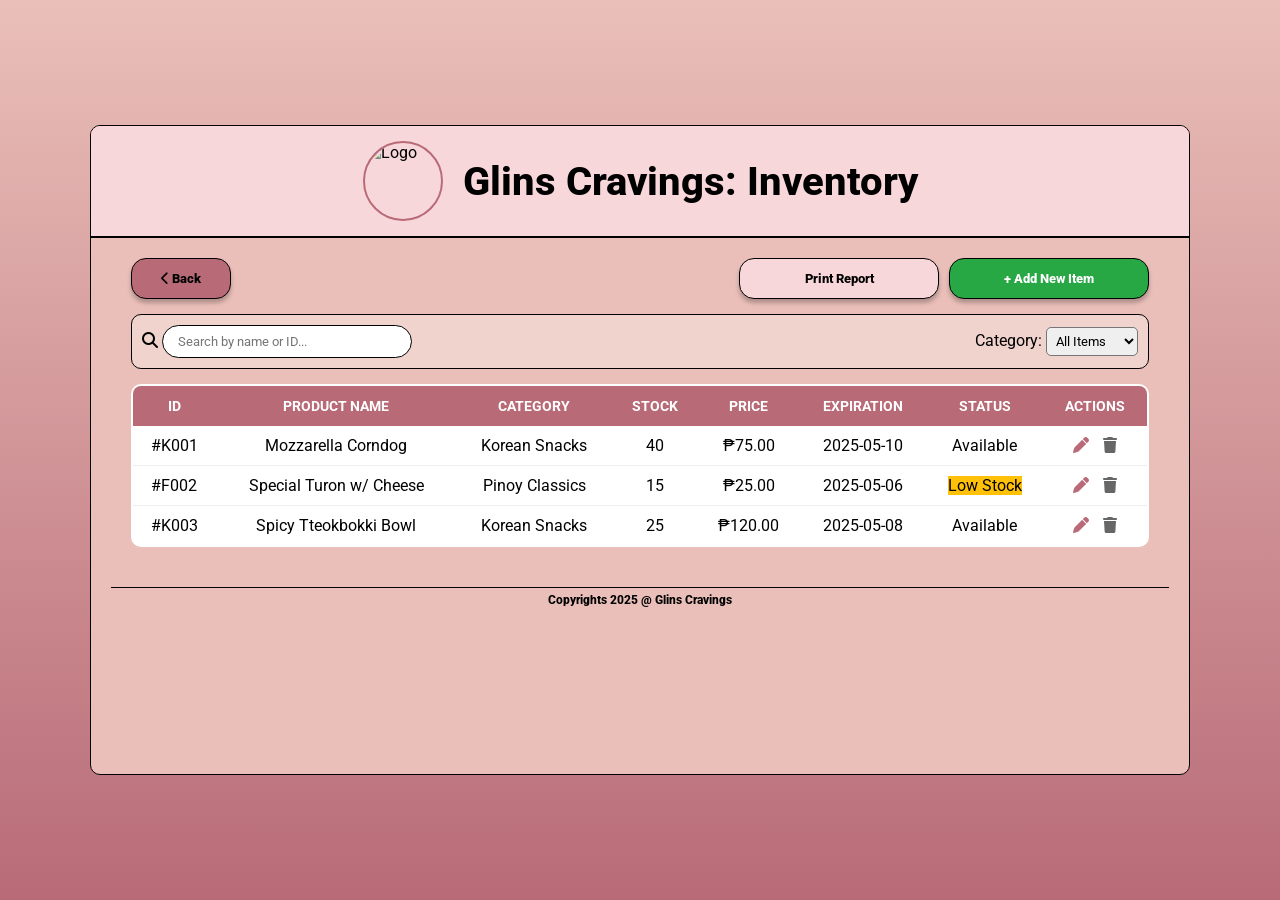
==== inventory.html @ d72fde93 "Add files via upload" ====
<!DOCTYPE html>
<html lang="en">
<head>
    <meta charset="UTF-8">
    <title>Inventory Management - Glins Cravings</title>
    <link rel="stylesheet" href="style.css">
    <link href="https://fonts.googleapis.com/css2?family=Roboto:wght@700;800&display=swap" rel="stylesheet">
    <link rel="stylesheet" href="https://cdnjs.cloudflare.com/ajax/libs/font-awesome/6.4.0/css/all.min.css">
</head>
<body>

    <div class="dashboard-container" style="width: 1100px; height: auto; min-height: 650px;">
        <div class="dash-header">
            <img src="logo.png" alt="Logo" class="dash-logo">
            <h1 class="dash-title">Glins Cravings: Inventory</h1>
        </div>

        <div class="inventory-container">
            <div style="display: flex; justify-content: space-between;">
                <button class="action-btn" style="width: 100px;" onclick="location.href='admin-dashboard.html'">
                    <i class="fa-solid fa-chevron-left"></i> Back
                </button>
                <div style="display: flex; gap: 10px;">
                    <button class="action-btn" style="background-color: #f8d7da;">Print Report</button>
                    <button class="action-btn" style="background-color: #28a745; color: white;" onclick="openModal()">+ Add New Item</button>
                </div>
            </div>

            <div class="table-controls">
                <div>
                    <i class="fa-solid fa-magnifying-glass"></i>
                    <input type="text" placeholder="Search by name or ID..." class="search-input">
                </div>
                <div>
                    <label>Category:</label>
                    <select style="padding: 5px; border-radius: 5px;">
                        <option>All Items</option>
                        <option>Cakes</option>
                        <option>Pastries</option>
                        <option>Beverages</option>
                    </select>
                </div>
            </div>

            <table class="inventory-table">
                <thead>
                    <tr>
                        <th>ID</th>
                        <th>Product Name</th>
                        <th>Category</th>
                        <th>Stock</th>
                        <th>Price</th>
                        <th>Expiration</th>
                        <th>Status</th>
                        <th>Actions</th>
                    </tr>
                </thead>
                <tbody>
                    <tr>
    <td>#K001</td>
    <td>Mozzarella Corndog</td>
    <td>Korean Snacks</td>
    <td>40</td>
    <td>₱75.00</td>
    <td>2025-05-10</td>
    <td><span class="status-badge">Available</span></td>
    <td>
        <i class="fa-solid fa-pen" style="color: #B86B77; cursor: pointer;"></i>
        <i class="fa-solid fa-trash" style="color: #666; cursor: pointer; margin-left: 10px;"></i>
    </td>
</tr>
<tr>
    <td>#F002</td>
    <td>Special Turon w/ Cheese</td>
    <td>Pinoy Classics</td>
    <td>15</td>
    <td>₱25.00</td>
    <td>2025-05-06</td>
    <td><span class="status-badge" style="background-color: #ffc107;">Low Stock</span></td>
    <td>
        <i class="fa-solid fa-pen" style="color: #B86B77; cursor: pointer;"></i>
        <i class="fa-solid fa-trash" style="color: #666; cursor: pointer; margin-left: 10px;"></i>
    </td>
</tr>
<tr>
    <td>#K003</td>
    <td>Spicy Tteokbokki Bowl</td>
    <td>Korean Snacks</td>
    <td>25</td>
    <td>₱120.00</td>
    <td>2025-05-08</td>
    <td><span class="status-badge">Available</span></td>
    <td>
        <i class="fa-solid fa-pen" style="color: #B86B77; cursor: pointer;"></i>
        <i class="fa-solid fa-trash" style="color: #666; cursor: pointer; margin-left: 10px;"></i>
    </td>
</tr>
                </tbody>
            </table>
        </div>

        <div class="logout-footer">
            <p class="copyright">Copyrights 2025 @ Glins Cravings</p>
        </div>
    </div>

    <div class="modal-overlay" id="addModal">
    <div class="modal-content">
        <div class="modal-header">Add New Product</div>
        
       <div class="form-group">
    <label>Product Name</label>
    <input type="text" placeholder="e.g. Potato Corndog or Kimchi Rice">
</div>

<div class="form-group" style="flex: 1;">
    <label>Category</label>
    <select>
        <option>Korean Snacks</option>
        <option>Pinoy Classics</option>
        <option>Fusion Specials</option>
        <option>Drinks & Shakes</option>
    </select>
</div>

        <div style="display: flex; gap: 10px;">
            <div class="form-group" style="flex: 1;">
                <label>Category</label>
                <select>
                    <option>Cakes</option>
                    <option>Pastries</option>
                    <option>Beverages</option>
                </select>
            </div>
            <div class="form-group" style="flex: 1;">
                <label>Price (₱)</label>
                <input type="number" placeholder="0.00">
            </div>
        </div>

        <div style="display: flex; gap: 10px;">
            <div class="form-group" style="flex: 1;">
                <label>Initial Stock</label>
                <input type="number" placeholder="10">
            </div>
            <div class="form-group" style="flex: 1;">
                <label>Expiration Date</label>
                <input type="date">
            </div>
        </div>

        <div style="display: flex; gap: 10px; margin-top: 20px;">
            <button class="action-btn" style="background-color: #EABFB9; flex: 1;" onclick="closeModal()">Cancel</button>
            <button class="action-btn" style="background-color: #28a745; color: white; flex: 1;" onclick="saveItem()">Save Product</button>
        </div>
    </div>
</div>

<script>
    function openModal() {
        document.getElementById('addModal').style.display = 'flex';
    }

    function closeModal() {
        document.getElementById('addModal').style.display = 'none';
    }

    function saveItem() {
        alert("Product saved locally! (Backend teammate will link this to MySQL later)");
        closeModal();
    }
</script>

</body>
</html>
---- style.css ----
/* ==========================================
   1. GLOBAL SETTINGS (Roboto for everything)
   ========================================== */
* {
    margin: 0;
    padding: 0;
    box-sizing: border-box;
    font-family: 'Roboto', sans-serif;
}

body {
    background: linear-gradient(to bottom, #EABFB9 0%, #B86B77 100%);
    height: 100vh;
    display: flex;
    justify-content: center;
    align-items: center;
    overflow: hidden;
}

/* ==========================================
   2. LANDING SCREEN (The Vertical Box)
   ========================================== */
.welcome-card {
    background-color: #EABFB9; 
    padding: 50px;
    border-radius: 30px;
    border: 1px solid #000;
    text-align: center;
    width: 450px;
    box-shadow: 0 10px 25px rgba(0,0,0,0.1);
    display: flex;
    flex-direction: column;
    align-items: center;
}

.button-stack {
    display: flex;
    flex-direction: column;
    gap: 15px;
    width: 100%;
    margin-top: 20px;
}

/* ==========================================
   3. SPLIT WINDOW (Login/Reg/Forgot/Reset)
   ========================================== */
.split-window {
    display: flex;
    width: 950px;
    height: 600px;
    background-color: #EABFB9;
    border: 1px solid #000;
    border-radius: 30px;
    overflow: hidden;
    box-shadow: 0 10px 30px rgba(0,0,0,0.2);
}

.panel-form {
    flex: 1.3;
    display: flex;
    flex-direction: column;
    align-items: center;
    justify-content: center;
    padding: 20px;
}

.panel-info {
    flex: 1;
    background: linear-gradient(to bottom, #EABFB9, #B86B77);
    display: flex;
    flex-direction: column;
    align-items: center;
    justify-content: center;
    text-align: center;
    padding: 40px;
}

/* ==========================================
   4. SHARED COMPONENTS (Inputs & Buttons)
   ========================================== */
.form-box {
    background-color: #d99e9e;
    padding: 30px;
    border-radius: 20px;
    border: 1px solid #000;
    width: 85%;
    display: flex;
    flex-direction: column;
    gap: 15px;
}

.input-capsule {
    background: white;
    padding: 10px 15px;
    border-radius: 12px;
    border: 1px solid #000;
    display: flex;
    align-items: center;
    gap: 10px;
    width: 100%;
}

.input-capsule input, .input-capsule select {
    border: none;
    outline: none;
    width: 100%;
    font-size: 16px;
    font-weight: 600;
}

.action-btn {
    width: 200px;
    padding: 12px;
    background-color: #B86B77;
    border: 1px solid #000;
    border-radius: 15px;
    cursor: pointer;
    font-weight: 800;
    box-shadow: 0 4px 4px rgba(0,0,0,0.25);
    text-align: center;
}

.logo-img { width: 120px; margin-bottom: 20px; }

/* ==========================================
   5. DASHBOARD LAYOUT
   ========================================== */
.dashboard-container {
    background-color: #EABFB9;
    width: 900px;
    height: 600px;
    border: 1px solid #000;
    border-radius: 10px; /* Slight roundness like your screenshot */
    display: flex;
    flex-direction: column;
    overflow: hidden;
}

/* TOP HEADER */
.dash-header {
    background-color: #F8D7DA; /* Lighter pink for the logo bar */
    padding: 15px;
    display: flex;
    align-items: center;
    justify-content: center;
    gap: 20px;
    border-bottom: 2px solid #000;
}

.dash-logo {
    width: 80px;
    height: 80px;
    border-radius: 50%;
    border: 2px solid #B86B77;
}

.dash-title {
    font-size: 40px;
    font-weight: 800;
}

/* SEARCH SECTION */
.search-section {
    padding: 20px;
    display: flex;
    align-items: center;
    justify-content: center;
    gap: 15px;
    border-bottom: 1px solid #000;
}

.search-bar {
    width: 500px;
    background: white;
    border: 2px solid #000;
    border-radius: 25px;
    padding: 10px 20px;
    display: flex;
    justify-content: space-between;
    align-items: center;
}

.search-bar select {
    border: none;
    outline: none;
    width: 100%;
    font-weight: 700;
}

/* MENU BUTTONS GRID */
.menu-grid {
    flex-grow: 1;
    display: grid;
    grid-template-columns: 1fr 1fr; /* Two columns like your screenshot */
    gap: 20px;
    padding: 30px 60px;
}

.menu-btn {
    background-color: #F8D7DA;
    border: 2px solid #000;
    border-radius: 20px;
    padding: 15px;
    display: flex;
    align-items: center;
    gap: 15px;
    font-weight: 800;
    font-size: 16px;
    cursor: pointer;
    box-shadow: 0 4px 0px rgba(0,0,0,1); /* The "Hard Shadow" look */
}

.menu-btn i {
    font-size: 24px;
}

.logout-footer {
    padding: 20px;
    display: flex;
    flex-direction: column;
    align-items: center;
    gap: 10px;
}

.copyright {
    font-size: 12px;
    font-weight: 800;
    border-top: 1px solid #000;
    width: 100%;
    text-align: center;
    padding-top: 5px;
}

.inventory-container {
    padding: 20px 40px;
    display: flex;
    flex-direction: column;
    gap: 15px;
}

.table-controls {
    display: flex;
    justify-content: space-between;
    align-items: center;
    background: rgba(255, 255, 255, 0.3);
    padding: 10px;
    border-radius: 10px;
    border: 1px solid #000;
}

.search-input {
    padding: 8px 15px;
    border-radius: 20px;
    border: 1px solid #000;
    width: 250px;
}

/* THE TABLE */
.inventory-table {
    width: 100%;
    background: white;
    border-collapse: collapse;
    border: 2px solid #000;
    border-radius: 10px;
    overflow: hidden; /* Clips the corners of the table */
}

.inventory-table th {
    background-color: #B86B77;
    color: white;
    padding: 12px;
    text-transform: uppercase;
    font-size: 14px;
}

.inventory-table td {
    padding: 10px;
    border-bottom: 1px solid #eee;
    text-align: center;
}

.inventory-table tr:hover {
    background-color: #fce4e4; /* Subtle highlight when hovering over a row */
}

/* MODAL STYLES */
.modal-overlay {
    position: fixed;
    top: 0;
    left: 0;
    width: 100%;
    height: 100%;
    background: rgba(0, 0, 0, 0.5);
    display: none; /* Hidden by default */
    justify-content: center;
    align-items: center;
    z-index: 1000;
}

.modal-content {
    background: #EABFB9;
    padding: 30px;
    border-radius: 20px;
    border: 2px solid #000;
    width: 450px;
    box-shadow: 0 10px 30px rgba(0,0,0,0.3);
}

.modal-header {
    font-size: 24px;
    font-weight: 800;
    margin-bottom: 20px;
    text-align: center;
    border-bottom: 1px solid #000;
    padding-bottom: 10px;
}

.form-group {
    margin-bottom: 15px;
}

.form-group label {
    display: block;
    font-weight: 800;
    font-size: 14px;
    margin-bottom: 5px;
}

.form-group input, .form-group select {
    width: 100%;
    padding: 10px;
    border-radius: 10px;
    border: 1px solid #000;
    font-weight: 600;
}
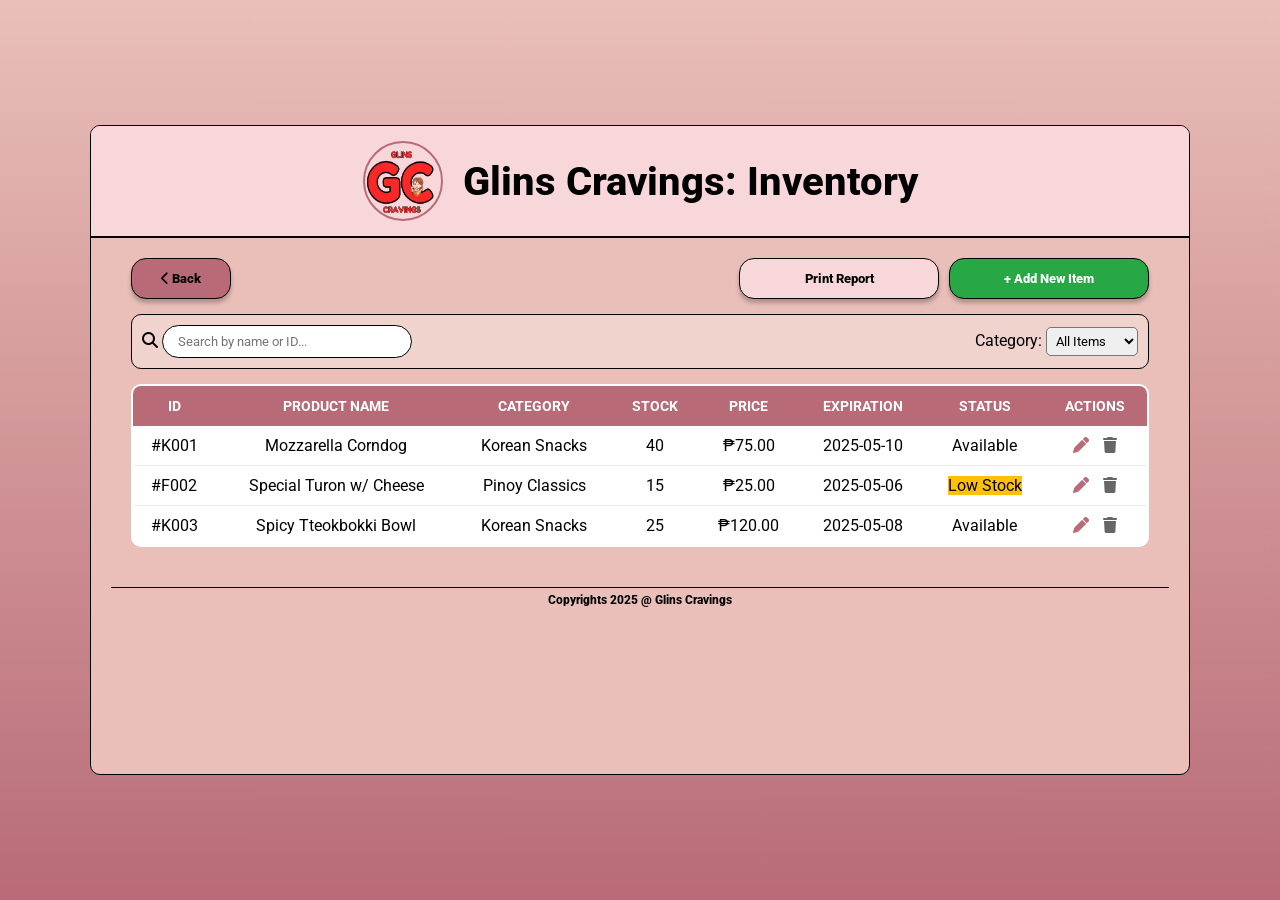
==== commit 1d4112bb: "Update inventory.html" ====
--- a/inventory.html
+++ b/inventory.html
@@ -55,47 +55,49 @@
                         <th>Actions</th>
                     </tr>
                 </thead>
-                <tbody>
-                    <tr>
-    <td>#K001</td>
-    <td>Mozzarella Corndog</td>
-    <td>Korean Snacks</td>
-    <td>40</td>
-    <td>₱75.00</td>
-    <td>2025-05-10</td>
-    <td><span class="status-badge">Available</span></td>
-    <td>
-        <i class="fa-solid fa-pen" style="color: #B86B77; cursor: pointer;"></i>
-        <i class="fa-solid fa-trash" style="color: #666; cursor: pointer; margin-left: 10px;"></i>
-    </td>
-</tr>
-<tr>
-    <td>#F002</td>
-    <td>Special Turon w/ Cheese</td>
-    <td>Pinoy Classics</td>
-    <td>15</td>
-    <td>₱25.00</td>
-    <td>2025-05-06</td>
-    <td><span class="status-badge" style="background-color: #ffc107;">Low Stock</span></td>
-    <td>
-        <i class="fa-solid fa-pen" style="color: #B86B77; cursor: pointer;"></i>
-        <i class="fa-solid fa-trash" style="color: #666; cursor: pointer; margin-left: 10px;"></i>
-    </td>
-</tr>
-<tr>
-    <td>#K003</td>
-    <td>Spicy Tteokbokki Bowl</td>
-    <td>Korean Snacks</td>
-    <td>25</td>
-    <td>₱120.00</td>
-    <td>2025-05-08</td>
-    <td><span class="status-badge">Available</span></td>
-    <td>
-        <i class="fa-solid fa-pen" style="color: #B86B77; cursor: pointer;"></i>
-        <i class="fa-solid fa-trash" style="color: #666; cursor: pointer; margin-left: 10px;"></i>
-    </td>
-</tr>
-                </tbody>
+              <tbody>
+    <tr>
+        <td>#K001</td>
+        <td>Mozzarella Corndog</td>
+        <td>Korean Snacks</td>
+        <td>40</td>
+        <td>₱75.00</td>
+        <td>2025-05-10</td>
+        <td><span class="status-badge">Available</span></td>
+        <td>
+            <i class="fa-solid fa-pen" style="color: #B86B77; cursor: pointer;" onclick="editItem('#K001')"></i>
+            <i class="fa-solid fa-trash" style="color: #666; cursor: pointer; margin-left: 10px;" onclick="deleteItem('#K001')"></i>
+        </td>
+    </tr>
+
+    <tr>
+        <td>#F002</td>
+        <td>Special Turon w/ Cheese</td>
+        <td>Pinoy Classics</td>
+        <td>15</td>
+        <td>₱25.00</td>
+        <td>2025-05-06</td>
+        <td><span class="status-badge" style="background-color: #ffc107;">Low Stock</span></td>
+        <td>
+            <i class="fa-solid fa-pen" style="color: #B86B77; cursor: pointer;" onclick="editItem('#F002')"></i>
+            <i class="fa-solid fa-trash" style="color: #666; cursor: pointer; margin-left: 10px;" onclick="deleteItem('#F002')"></i>
+        </td>
+    </tr>
+
+    <tr>
+        <td>#K003</td>
+        <td>Spicy Tteokbokki Bowl</td>
+        <td>Korean Snacks</td>
+        <td>25</td>
+        <td>₱120.00</td>
+        <td>2025-05-08</td>
+        <td><span class="status-badge">Available</span></td>
+        <td>
+            <i class="fa-solid fa-pen" style="color: #B86B77; cursor: pointer;" onclick="editItem('#K003')"></i>
+            <i class="fa-solid fa-trash" style="color: #666; cursor: pointer; margin-left: 10px;" onclick="deleteItem('#K003')"></i>
+        </td>
+    </tr>
+</tbody>
             </table>
         </div>
 
@@ -166,10 +168,20 @@
     }
 
     function saveItem() {
-        alert("Product saved locally! (Backend teammate will link this to MySQL later)");
+        alert("Product saved locally!");
         closeModal();
+    }
+
+    function editItem(id) {
+        alert("Opening Edit Screen for " + id);
+    }
+
+    function deleteItem(id) {
+        if(confirm("Are you sure you want to delete " + id + "?")) {
+            alert("Item deleted!");
+        }
     }
 </script>
 
 </body>
-</html>+</html>
